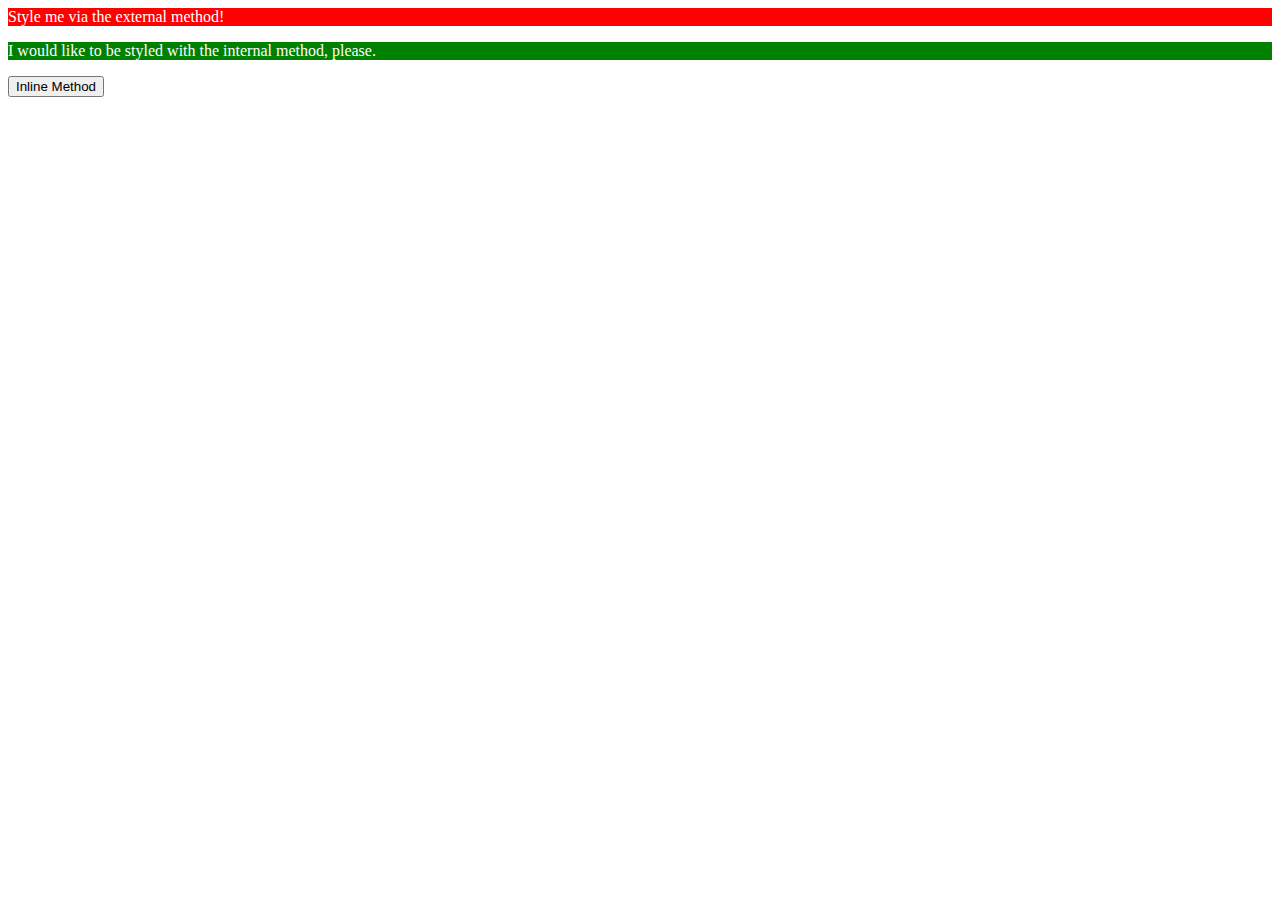
==== foundations/01-css-methods/index.html @ dfa1fa6e ""styled with external and internal css"" ====
<!DOCTYPE html>
<html lang="en">
  <head>
    <meta charset="UTF-8">
    <meta http-equiv="X-UA-Compatible" content="IE=edge">
    <meta name="viewport" content="width=device-width, initial-scale=1.0">
    <title>Methods for Adding CSS</title>
    <link rel="stylesheet" href="styles.css">
  </head>
    <style>
      p {
        color: white;
        background-color: green;
      }
    </style>
    
  <body>
    <div>Style me via the external method!</div>
    <p>I would like to be styled with the internal method, please.</p>
    <button>Inline Method</button>
  </body>
</html>
---- foundations/01-css-methods/styles.css ----
div {
    color:white;
    background-color:red;
}
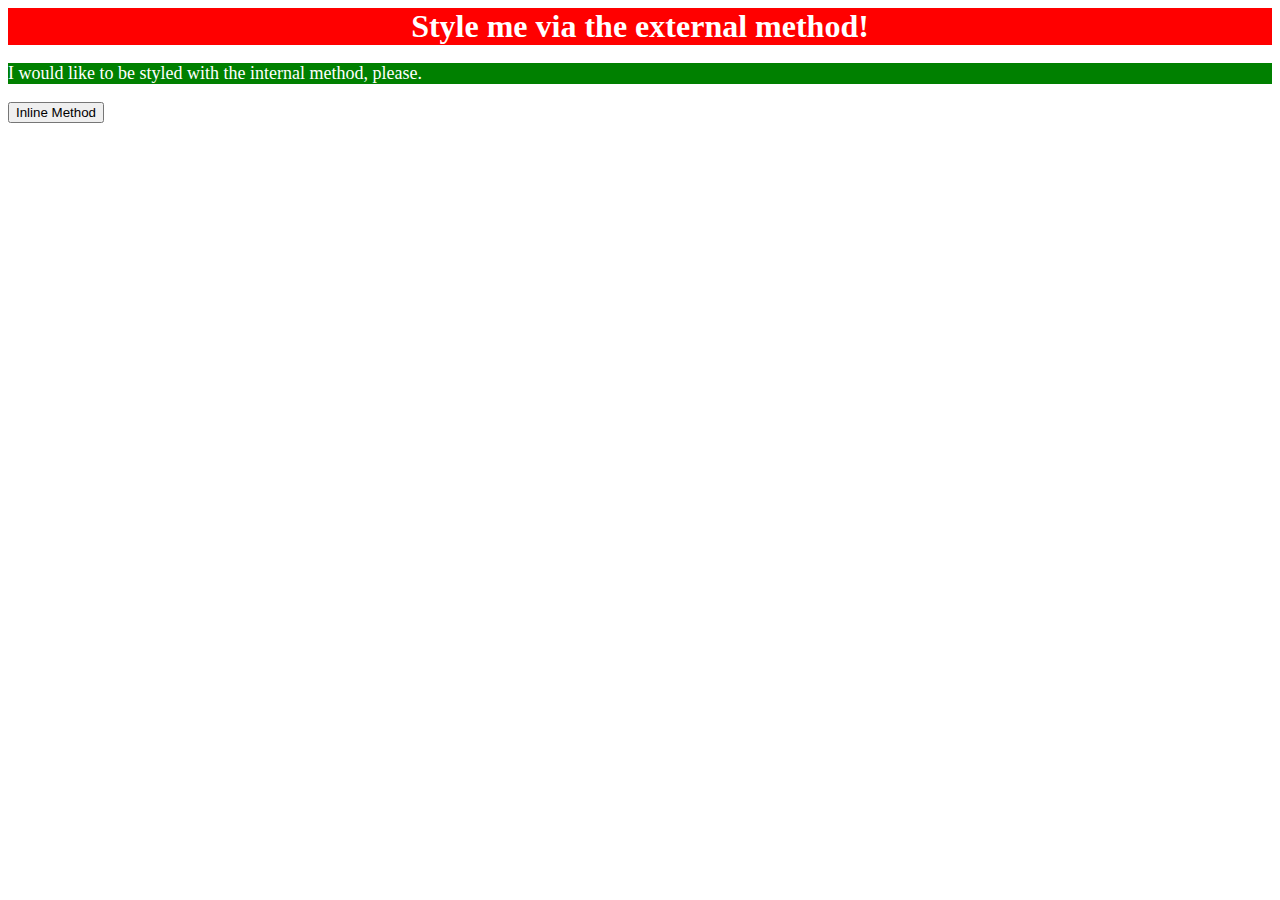
==== commit 8658d577: ""changed internal css font size"" ====
--- a/foundations/01-css-methods/index.html
+++ b/foundations/01-css-methods/index.html
@@ -11,6 +11,7 @@
       p {
         color: white;
         background-color: green;
+        font-size: 18px;
       }
     </style>
     
--- a/foundations/01-css-methods/styles.css
+++ b/foundations/01-css-methods/styles.css
@@ -1,4 +1,7 @@
 div {
     color:white;
     background-color:red;
+    font-size: 32px;
+    font-weight: bold;
+    text-align: center;
 } 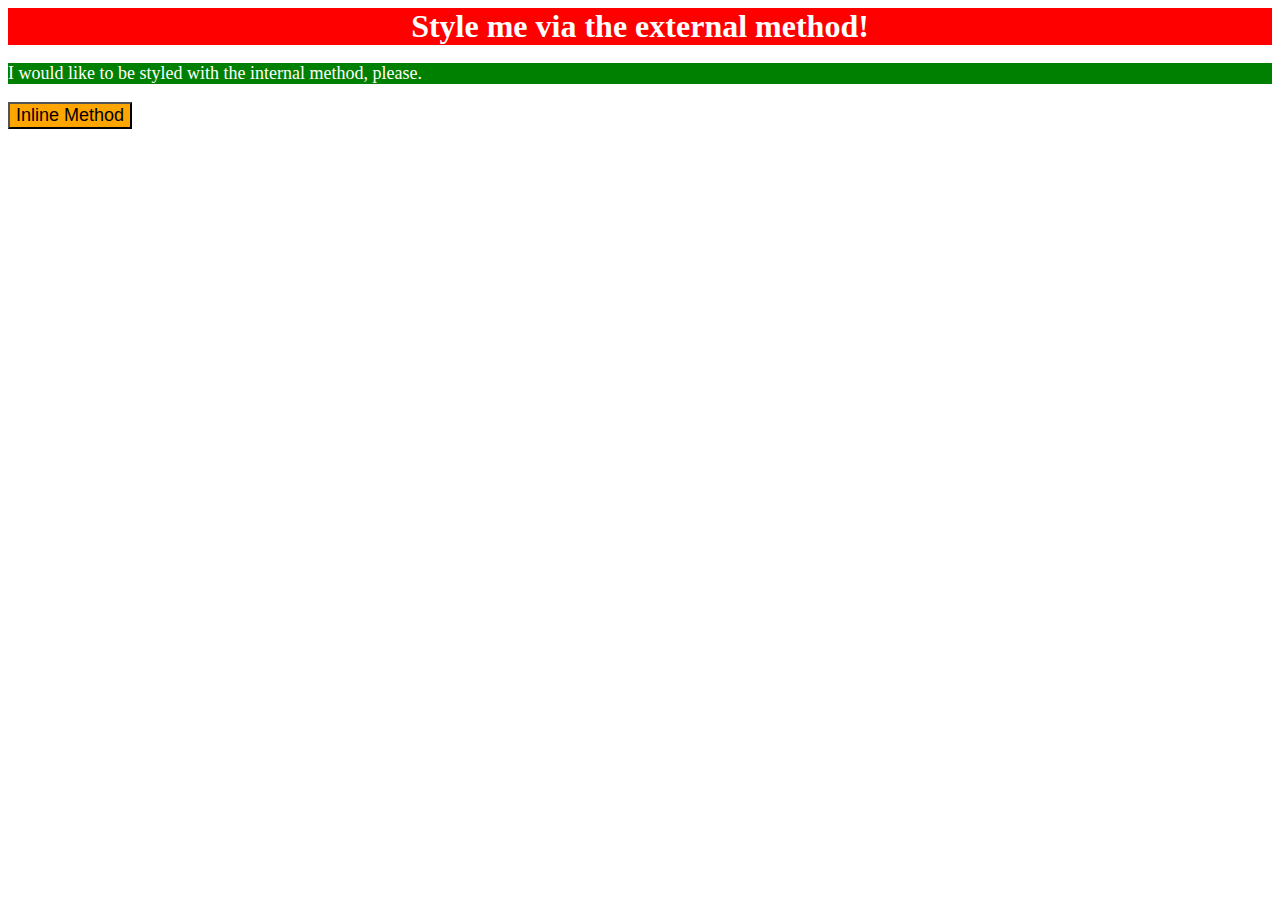
==== commit b460bbc2: ""added inline method"" ====
--- a/foundations/01-css-methods/index.html
+++ b/foundations/01-css-methods/index.html
@@ -18,6 +18,6 @@
   <body>
     <div>Style me via the external method!</div>
     <p>I would like to be styled with the internal method, please.</p>
-    <button>Inline Method</button>
+    <button style= "background-color:orange; font-size: 18px;">Inline Method</button>
   </body>
 </html>